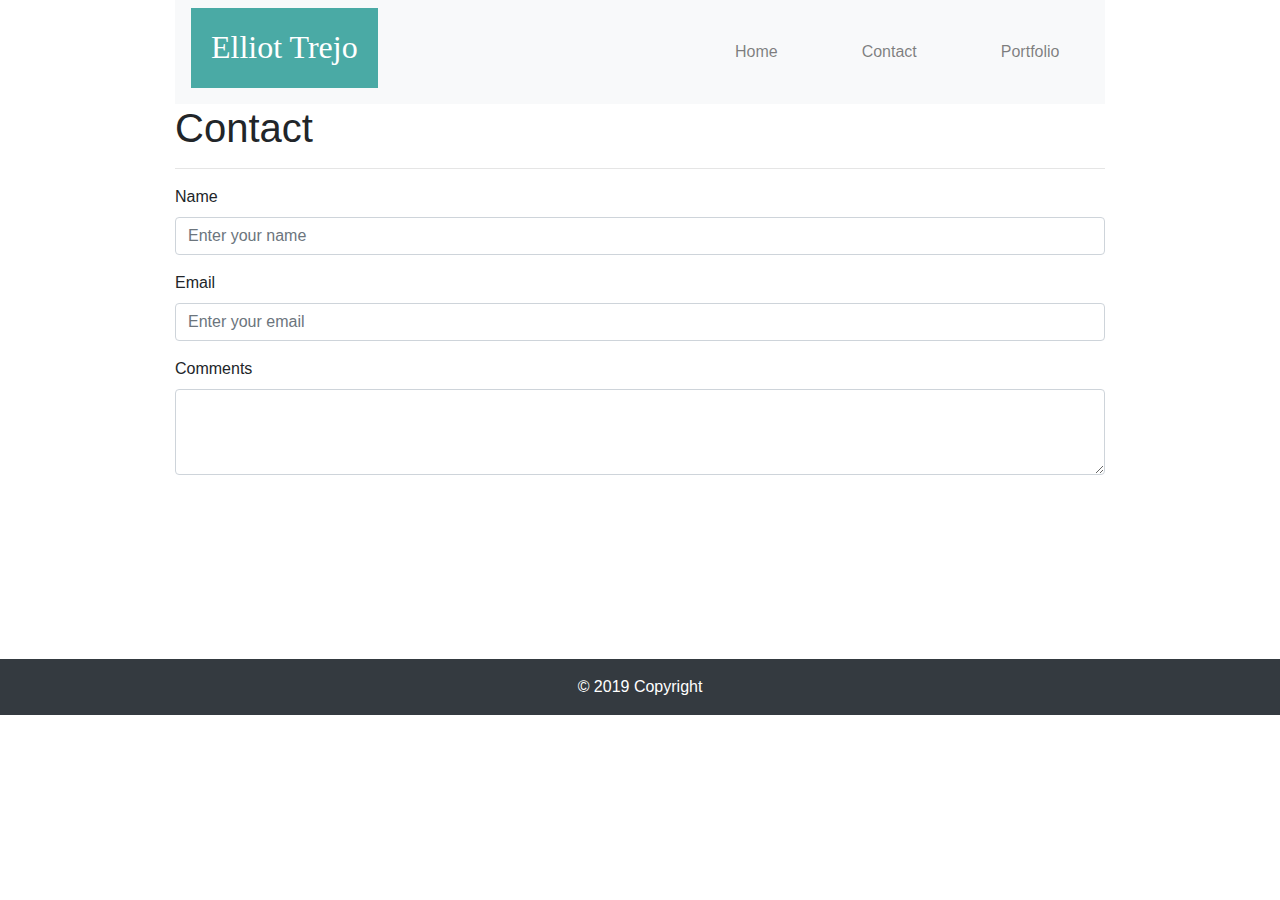
==== contact.html @ d2f218ad "Added Bootstrap JS to the bottom of the HTML" ====
<!DOCTYPE html>
<html lang="en">

<head>
  <meta charset="UTF-8">
  <title>Contact</title>
  <link rel="stylesheet" href="https://stackpath.bootstrapcdn.com/bootstrap/4.3.1/css/bootstrap.min.css" integrity="sha384-ggOyR0iXCbMQv3Xipma34MD+dH/1fQ784/j6cY/iJTQUOhcWr7x9JvoRxT2MZw1T"
    crossorigin="anonymous">

  <link rel="stylesheet" href="style.css">


</head>

<body>

  <!--Using Bootstrap for formatting, along with my own CSS content-->

  <header class="row">
    <div class="container">
      <nav class="navbar navbar-expand-lg navbar-light bg-light">
        <h2>Elliot Trejo</h2>
        <button class="navbar-toggler" type="button" data-toggle="collapse" data-target="#navbarSupportedContent" aria-controls="navbarSupportedContent"
          aria-expanded="false" aria-label="Toggle navigation">
    <span class="navbar-toggler-icon"></span>
  </button>
        <div class="collapse navbar-collapse" id="navbarSupportedContent">
          <ul class="navbar-nav mr-auto">
            <div class="col-sm-6 ml-5">
            </div>
            <div class="col-sm-1.5 ml-5">
              <li class="navli">
                <a class="nav-link" href="index.html">Home</a>
              </li>
            </div>
            <div class="col-sm-1.5 ml-5">
              <li class="navli">
                <a class="nav-link" href="contact.html">Contact</a>
              </li>
            </div>
            <div class="col-sm-1.5 ml-5">
              <li class="navli">
                <a class="nav-link" href="portfolio.html">Portfolio</a>
              </li>
            </div>
          </ul>
      </nav>
      </div>
  </header>
  <div class="container">
    <h1>Contact</h1>

    <div>
      <hr class="hr">
    </div>

    <form>
      <div class="form-group">
        <label for="exampleInputEmail1">Name</label>
        <input type="email" class="form-control" id="exampleInputEmail1" aria-describedby="emailHelp" placeholder="Enter your name">

      </div>
      <div class="form-group">
        <label for="exampleInputPassword1">Email</label>
        <input type="password" class="form-control" id="exampleInputPassword1" placeholder="Enter your email">
      </div>
      <div class="form-group">
        <label for="exampleFormControlTextarea1">Comments</label>
        <textarea class="form-control" id="exampleFormControlTextarea1" rows="3"></textarea>
      </div>
    </form>
  </div>

  <br><br><br><br><br><br><br>
  <footer class="page-footer bg-dark font-small blue">
    <div class="footer-copyright text-center py-3 text-white">© 2019 Copyright
    </div>
  </footer>

</body>



<script src="https://code.jquery.com/jquery-3.3.1.slim.min.js" integrity="sha384-q8i/X+965DzO0rT7abK41JStQIAqVgRVzpbzo5smXKp4YfRvH+8abtTE1Pi6jizo"
  crossorigin="anonymous"></script>
<script src="https://cdnjs.cloudflare.com/ajax/libs/popper.js/1.14.7/umd/popper.min.js" integrity="sha384-UO2eT0CpHqdSJQ6hJty5KVphtPhzWj9WO1clHTMGa3JDZwrnQq4sF86dIHNDz0W1"
  crossorigin="anonymous"></script>
<script src="https://stackpath.bootstrapcdn.com/bootstrap/4.3.1/js/bootstrap.min.js" integrity="sha384-JjSmVgyd0p3pXB1rRibZUAYoIIy6OrQ6VrjIEaFf/nJGzIxFDsf4x0xIM+B07jRM"
  crossorigin="anonymous"></script>

</html>
---- style.css ----
.container {
    max-width: 960px;
    height: 100%;
    display: block;
    margin: 0 auto;
}

.text {

  color: #777777;
  text-align: justify;
  line-height: 1.6;
  padding:15px;
  margin: 5,5,5,5;
}

.nav-link {
    display: inline-block;
    padding: 5px 20px;
    margin: 10px;
    float: right;
    
}

h2 {
    float: left;
    background: #4aaaa5;
    color: white;
    height: 80px;
    padding: 20px 20px 10px 20px;
    text-align: left;
    position: relative;
    font-family: 'Playfair Display', serif;
}


.grid {
    position: relative;
    z-index: 0;
}
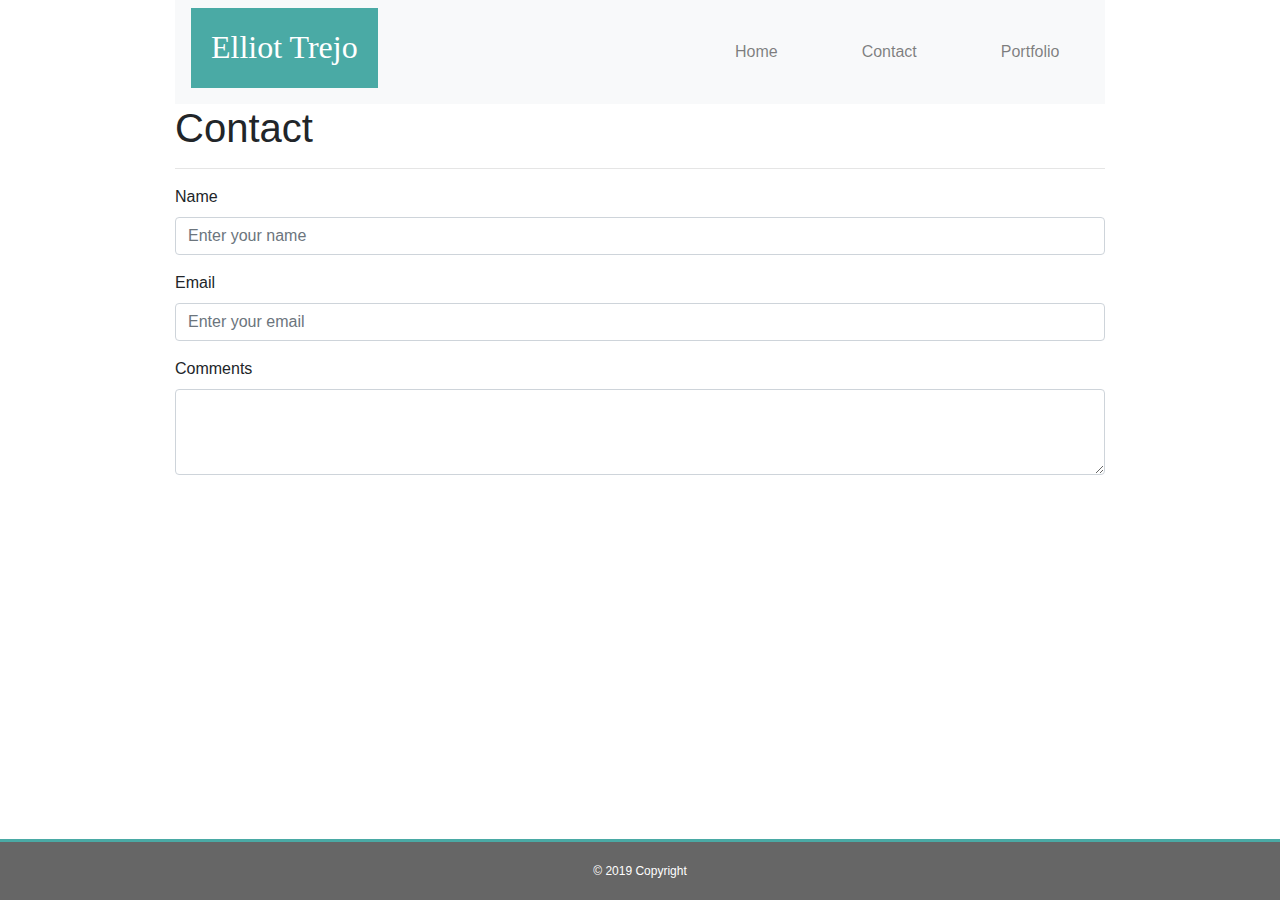
==== commit 38c8df74: "Reformatted the footer to alleviate the need of breaks. Updated font family to Lato in the body of t" ====
--- a/contact.html
+++ b/contact.html
@@ -4,6 +4,7 @@
 <head>
   <meta charset="UTF-8">
   <title>Contact</title>
+  <!--Used Bootstrap Styling-->
   <link rel="stylesheet" href="https://stackpath.bootstrapcdn.com/bootstrap/4.3.1/css/bootstrap.min.css" integrity="sha384-ggOyR0iXCbMQv3Xipma34MD+dH/1fQ784/j6cY/iJTQUOhcWr7x9JvoRxT2MZw1T"
     crossorigin="anonymous">
 
@@ -14,7 +15,7 @@
 
 <body>
 
-  <!--Using Bootstrap for formatting, along with my own CSS content-->
+  <!--Header-->
 
   <header class="row">
     <div class="container">
@@ -47,6 +48,8 @@
       </nav>
       </div>
   </header>
+
+  <!--Body-->
   <div class="container">
     <h1>Contact</h1>
 
@@ -70,17 +73,19 @@
       </div>
     </form>
   </div>
-
-  <br><br><br><br><br><br><br>
+<!--Footer-->
+  <!--<br><br><br><br><br><br><br>
   <footer class="page-footer bg-dark font-small blue">
     <div class="footer-copyright text-center py-3 text-white">© 2019 Copyright
     </div>
-  </footer>
-
+  </footer>-->
+<footer class=“footer”>
+   © 2019 Copyright
+ </footer>
 </body>
 
 
-
+<!--Used Bootstrap Javascript-->
 <script src="https://code.jquery.com/jquery-3.3.1.slim.min.js" integrity="sha384-q8i/X+965DzO0rT7abK41JStQIAqVgRVzpbzo5smXKp4YfRvH+8abtTE1Pi6jizo"
   crossorigin="anonymous"></script>
 <script src="https://cdnjs.cloudflare.com/ajax/libs/popper.js/1.14.7/umd/popper.min.js" integrity="sha384-UO2eT0CpHqdSJQ6hJty5KVphtPhzWj9WO1clHTMGa3JDZwrnQq4sF86dIHNDz0W1"
--- a/style.css
+++ b/style.css
@@ -19,7 +19,12 @@
     padding: 5px 20px;
     margin: 10px;
     float: right;
+    font-family: 'Lato', sans-serif;
     
+}
+
+h1 {
+    font-family: 'Lato', sans-serif;
 }
 
 h2 {
@@ -33,8 +38,31 @@
     font-family: 'Playfair Display', serif;
 }
 
+p {
+    font-family: 'Lato', sans-serif;
+}
+
+label {
+    font-family: 'Lato', sans-serif;
+}
+
 
 .grid {
     position: relative;
     z-index: 0;
+}
+
+footer {
+
+   background-color:#666666;
+   border-top: 3px solid #4aaaa5;
+   bottom: 0;
+   color: white;
+   font-size: 12px;
+   font-family: 'Lato', sans-serif;
+   margin: 0;
+   padding: 20px;
+   position: fixed;
+   text-align: center;
+   width: 100%;
 }